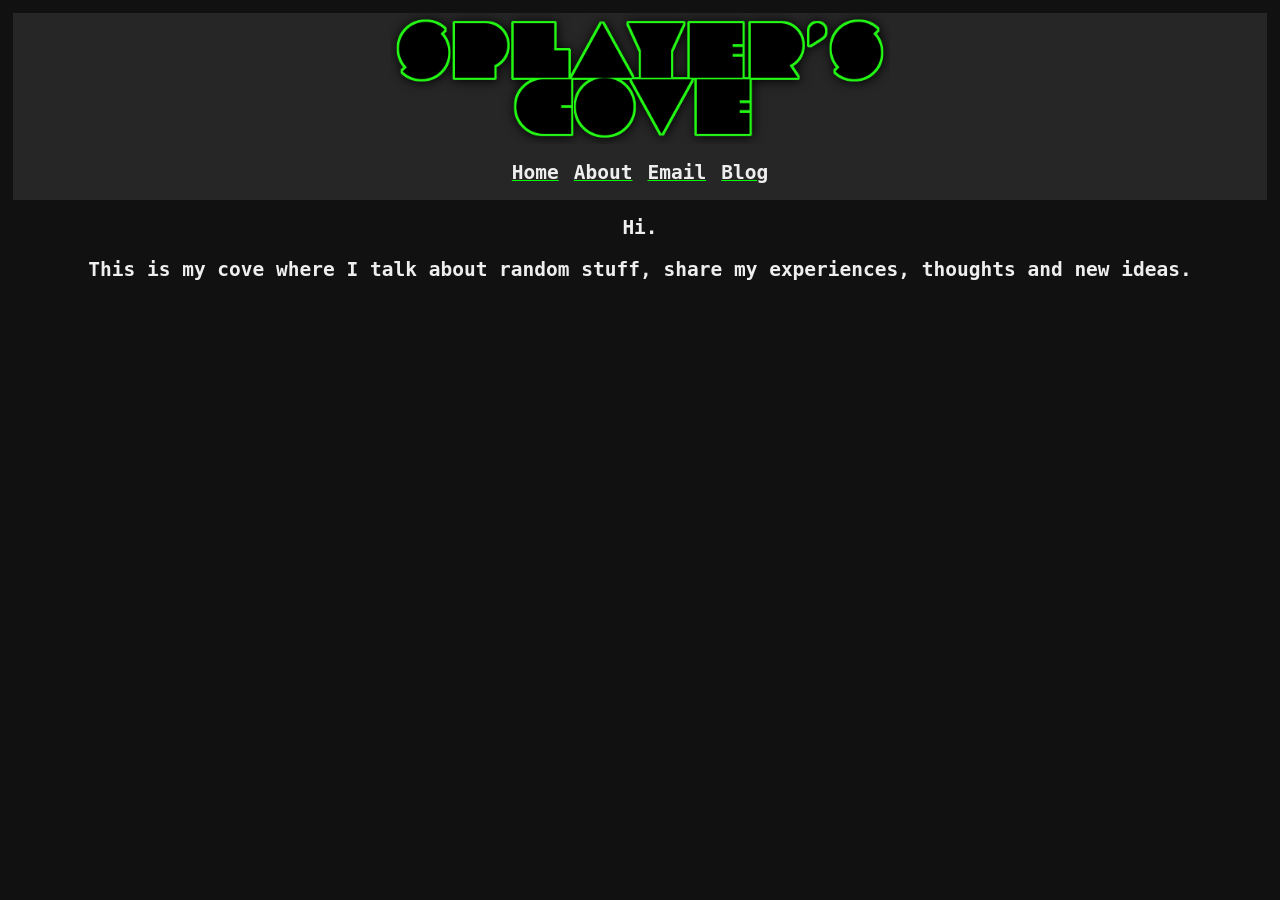
==== index.html @ c75c83ec "06/06/26 9-16-pm" ====
<!DOCTYPE html>
<html lang="en">

<head>
  <meta charset="UTF-8" name="viewport" content="width=device-width, initial-scale=1.0">
  <title>Splayer's Cove</title>
  <link rel="icon" type="image/png" href="/favicon.png">
  <style>
    body {
      background: #111;
      color: #eee;
      font-family: monospace;
      padding: 5px;
    }

    a {
      color: #00ff00
    }

    .header {
      background: #262626;
      display: flex;
      gap: 15px;
      justify-content: center;
    }

    .hover_heads {
      color: #eee;
      cursor: pointer;
    }

    .hover_heads:hover {
      color: #00ff00;
    }

    .sections {
      background: #262626;
      display: flex;
      gap: 15px;
      justify-content: center;
    }

    .custom-link {
      color: #00ff00;
    }
  </style>
</head>

<body>
  <div class="header" align="center">
    <img src="header.png" alt="Splayer's Cove Art" style="width: clamp(280px, 40%, 500px); height: auto;"">
    <!-- <h1 align="center" style="font-family: monospace; font-size: 2.5rem;">Splayer's Cove</h1> -->
  </div>
  <div class="sections">
    <a href="index.html">
      <h2 class="hover_heads">
        Home
      </h2>
    </a>
    <a href="about.html">
      <h2 class="hover_heads">
        About
      </h2>
    </a>
    <a href="&#109;&#97;&#105;&#108;&#116;&#111;&#58;&#109;&#121;&#110;&#97;&#109;&#101;&#115;&#112;&#108;&#97;&#121;&#101;&#114;&#64;&#103;&#109;&#97;&#105;&#108;&#46;&#99;&#111;&#109;&#10;">
      <h2 class="hover_heads">
        Email
      </h2>
    </a>
    <!-- <a href="https://discord.com/users/799248479586615316"> -->
      <!-- <h2 class="hover_heads"> -->
        <!-- Discord -->
      <!-- </h2> -->
    <!-- </a> -->
    <a href="blogs.html">
      <h2 class="hover_heads">
        Blog
      </h2>
    </a>
  </div>
  <div align="center">
    <h2>Hi.<h2>
        <p>This is my cove where I talk about random stuff, share my experiences, thoughts and new ideas.</p>
  </div>
</body>

</html>
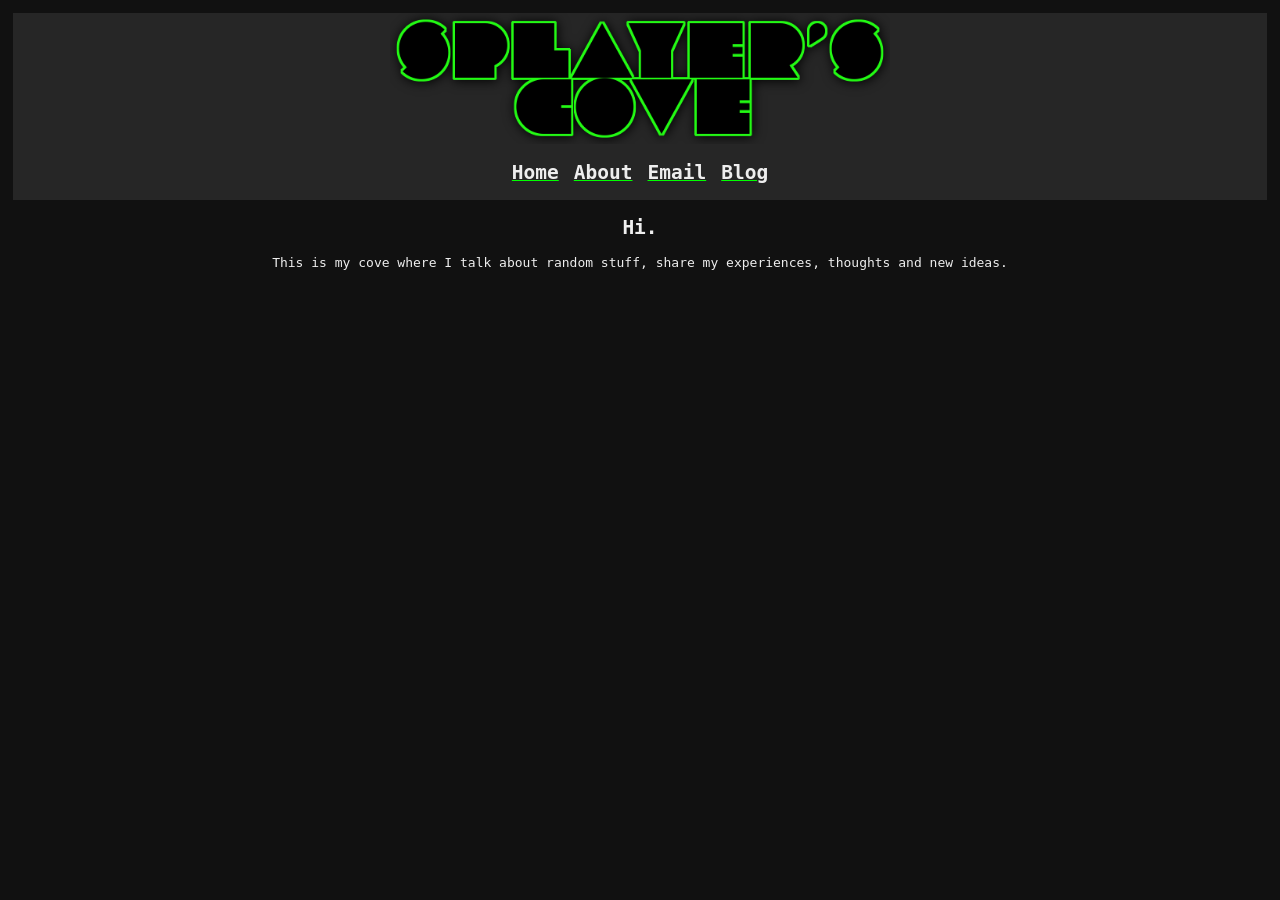
==== commit 873f1812: "07/06/26 10-25-PM" ====
--- a/index.html
+++ b/index.html
@@ -5,83 +5,22 @@
   <meta charset="UTF-8" name="viewport" content="width=device-width, initial-scale=1.0">
   <title>Splayer's Cove</title>
   <link rel="icon" type="image/png" href="/favicon.png">
-  <style>
-    body {
-      background: #111;
-      color: #eee;
-      font-family: monospace;
-      padding: 5px;
-    }
-
-    a {
-      color: #00ff00
-    }
-
-    .header {
-      background: #262626;
-      display: flex;
-      gap: 15px;
-      justify-content: center;
-    }
-
-    .hover_heads {
-      color: #eee;
-      cursor: pointer;
-    }
-
-    .hover_heads:hover {
-      color: #00ff00;
-    }
-
-    .sections {
-      background: #262626;
-      display: flex;
-      gap: 15px;
-      justify-content: center;
-    }
-
-    .custom-link {
-      color: #00ff00;
-    }
-  </style>
+  <link rel="stylesheet" href="style.css">
 </head>
 
 <body>
-  <div class="header" align="center">
-    <img src="header.png" alt="Splayer's Cove Art" style="width: clamp(280px, 40%, 500px); height: auto;"">
-    <!-- <h1 align="center" style="font-family: monospace; font-size: 2.5rem;">Splayer's Cove</h1> -->
-  </div>
-  <div class="sections">
-    <a href="index.html">
-      <h2 class="hover_heads">
-        Home
-      </h2>
-    </a>
-    <a href="about.html">
-      <h2 class="hover_heads">
-        About
-      </h2>
-    </a>
-    <a href="&#109;&#97;&#105;&#108;&#116;&#111;&#58;&#109;&#121;&#110;&#97;&#109;&#101;&#115;&#112;&#108;&#97;&#121;&#101;&#114;&#64;&#103;&#109;&#97;&#105;&#108;&#46;&#99;&#111;&#109;&#10;">
-      <h2 class="hover_heads">
-        Email
-      </h2>
-    </a>
-    <!-- <a href="https://discord.com/users/799248479586615316"> -->
-      <!-- <h2 class="hover_heads"> -->
-        <!-- Discord -->
-      <!-- </h2> -->
-    <!-- </a> -->
-    <a href="blogs.html">
-      <h2 class="hover_heads">
-        Blog
-      </h2>
-    </a>
-  </div>
+  <div id="header-placeholder"></div>
   <div align="center">
-    <h2>Hi.<h2>
+    <h2>Hi.</h2>
         <p>This is my cove where I talk about random stuff, share my experiences, thoughts and new ideas.</p>
   </div>
+  
+  <script>
+    fetch('header.html')
+      .then(response => response.text())
+      .then(data => {
+        document.getElementById('header-placeholder').innerHTML = data;
+      });
+  </script>
 </body>
-
 </html>
--- a/style.css
+++ b/style.css
@@ -0,0 +1,71 @@
+body {
+  background: #111;
+  color: #eee;
+  font-family: monospace;
+  padding: 5px;
+}
+
+a {
+  color: #00ff00
+}
+
+.header {
+  background: #262626;
+  display: flex;
+  gap: 15px;
+  justify-content: center;
+}
+
+.hover_heads {
+  color: #eee;
+  cursor: pointer;
+}
+
+.hover_heads:hover {
+  color: #00ff00;
+}
+
+.sections {
+  background: #262626;
+  display: flex;
+  gap: 15px;
+  justify-content: center;
+}
+
+.custom-link {
+  color: #00ff00;
+}
+
+.cropped-image {
+  width: clamp(280px, 20%, 400px);
+  height: 250px;
+  object-fit: cover;
+  object-position: center;
+  border: 4px solid #00ff00;
+  border-radius: 8px;
+}
+
+.bloglist {
+  background: #0d0d0d;
+  display: flex;
+  justify-content: center;
+}
+
+.list li::marker {
+  content: "⌾ ";
+  font-size: 1.5rem;
+  color: #00ff00;
+}
+
+pre {
+  background-color: #262626;
+  padding: 15px;
+  border-radius: 5px;
+  overflow-x: auto; 
+  white-space: pre; 
+}
+
+.main {
+  padding: 15px;
+  font-size: 1.0rem;
+}
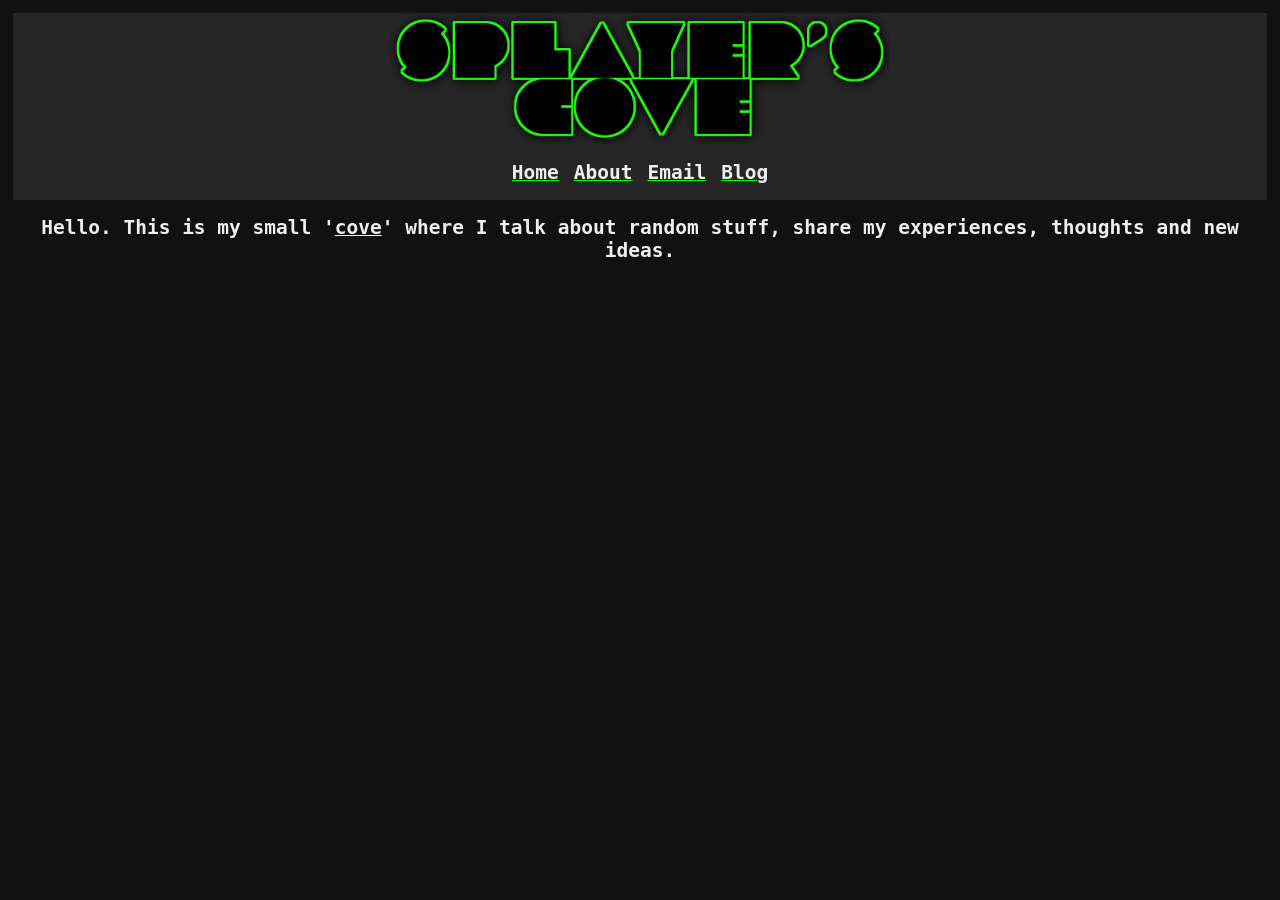
==== commit 6e5e9817: "11/06/26" ====
--- a/index.html
+++ b/index.html
@@ -11,10 +11,12 @@
 <body>
   <div id="header-placeholder"></div>
   <div align="center">
-    <h2>Hi.</h2>
-        <p>This is my cove where I talk about random stuff, share my experiences, thoughts and new ideas.</p>
+    <h2>Hello.
+      This is my small '<a href="https://en.wikipedia.org/wiki/Cove" class="hover_heads">cove</a>' where I talk about random stuff, share my experiences, thoughts and new ideas.</h2>
   </div>
-  
+<!--   <a href="https://voidlinux.org" target="_blank" rel="noopener noreferrer">
+    <img src="/void" width="88" height="31" alt="Void Linux">
+  </a> -->
   <script>
     fetch('header.html')
       .then(response => response.text())
--- a/style.css
+++ b/style.css
@@ -1,3 +1,5 @@
+::selection { background: #00FF00; color: #000; }
+
 body {
   background: #111;
   color: #eee;
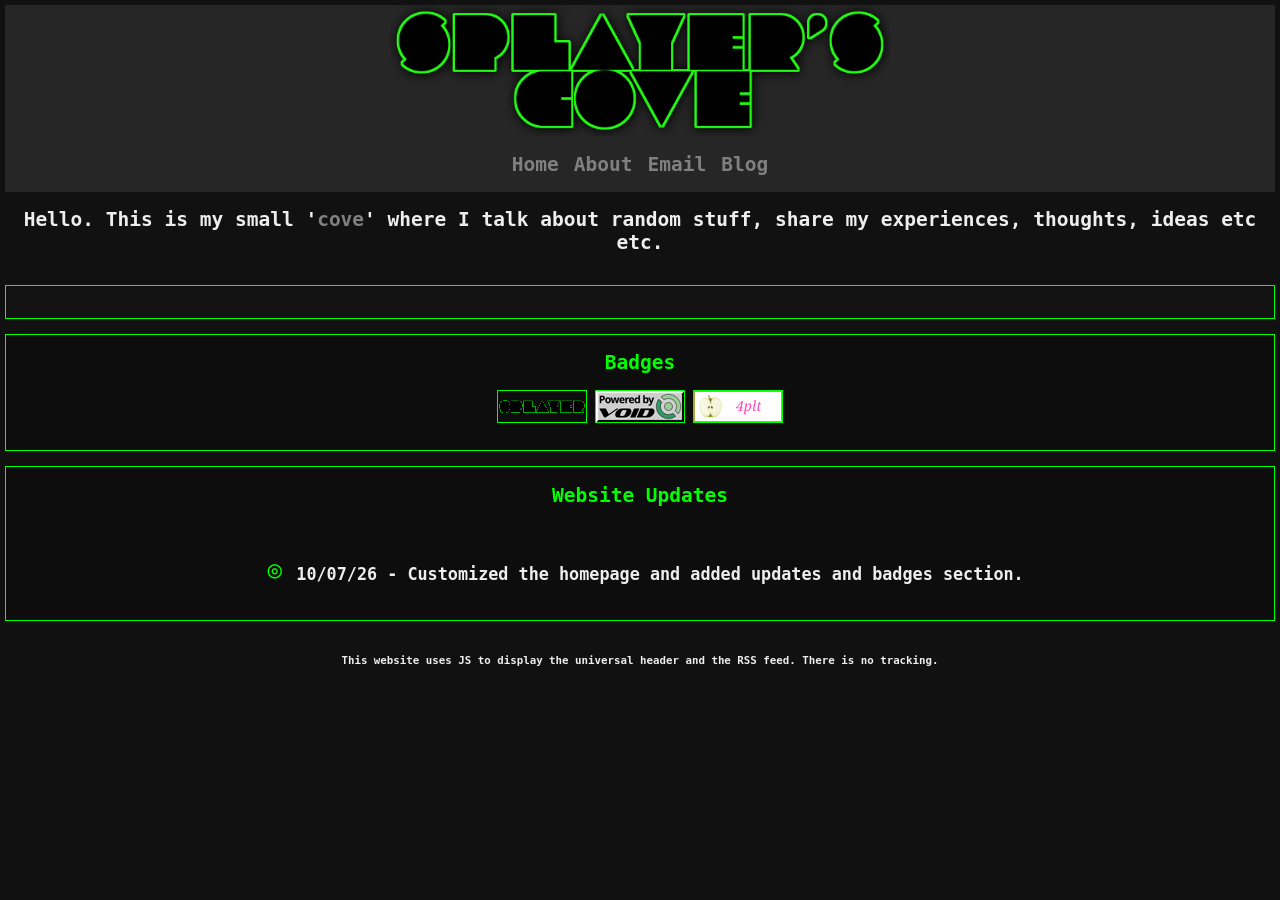
==== commit e721695c: "12/07/26 - made homepage better by adding more categories and made borders in various places. fixed " ====
--- a/index.html
+++ b/index.html
@@ -12,7 +12,39 @@
   <div id="header-placeholder"></div>
   <div align="center">
     <h2>Hello.
-      This is my small '<a href="https://en.wikipedia.org/wiki/Cove" class="hover_heads">cove</a>' where I talk about random stuff, share my experiences, thoughts and new ideas.</h2>
+      This is my small '<a href="https://en.wikipedia.org/wiki/Cove" class="hover_heads">cove</a>' where I talk about random stuff, share my experiences, thoughts, ideas etc etc.</h2><br>
+    <div class="cyberspace-container">
+        <script src="//rss.bloople.net/?url=https%3A%2F%2Fcyberspace.online%2Fsplayer%2Ffeed.xml&limit=10&showicon=true&type=js"></script>
+    </div><br>
+    <div class="bloglist" style="display: block; padding-bottom: 1.5rem;">
+       <h2 style="color: #00ff00;">Badges</h2>
+       <div class="badge-grid">
+         <a href="https://splayer.4plt.ch">
+               <img src="badge_20260710_2358.png" alt="Splayer's Cove" width="88" height="31" style="image-rendering: pixelated; border: 1px solid #00ff00;">
+         </a>
+         <a href="https://voidlinux.org">
+               <img src="void-button-anim.gif" alt="Void Linux" width="88" height="31" style="image-rendering: pixelated; border: 1px solid #00ff00;">
+         </a>
+         <a href="https://4plt.ch">
+               <img src="4plt.gif" alt="4pplet" width="88" height="31" style="image-rendering: pixelated; border: 1px solid #00ff00;">
+         </a>
+      </div>
+    </div><br>
+    <div class="bloglist" style="display: block;">
+       <h2 style="color: #00ff00;">Website Updates</h2>
+       <ul class="list" style="display: inline-flex;">
+          <li>
+          <h4 style="font-size: 1.05rem;">10/07/26 - Customized the homepage and added updates and badges section.
+          </h4>
+          </li>
+       </ul>
+    </div><br>
+    <h5>This website uses JS to display the universal header and the RSS feed. There is no tracking.</h5><br>
+    <noscript>
+        <div>
+          ⚠️ JavaScript is disabled. Please enable JavaScript to view the header and the RSS feed correctly.
+        </div>
+    </noscript>
   </div>
 <!--   <a href="https://voidlinux.org" target="_blank" rel="noopener noreferrer">
     <img src="/void" width="88" height="31" alt="Void Linux">
--- a/style.css
+++ b/style.css
@@ -1,14 +1,23 @@
 ::selection { background: #00FF00; color: #000; }
 
+html {
+  background-color: #111; 
+  height: 100%;
+}
+
 body {
+  margin: 0;
+  min-height: 100%;
   background: #111;
   color: #eee;
   font-family: monospace;
   padding: 5px;
+  box-sizing: border-box;
 }
 
 a {
-  color: #00ff00
+  color: #00ff00;
+  text-decoration: none;  
 }
 
 .header {
@@ -19,12 +28,14 @@
 }
 
 .hover_heads {
-  color: #eee;
+  color: #808080;
   cursor: pointer;
+  text-decoration: none;
 }
 
 .hover_heads:hover {
   color: #00ff00;
+  text-decoration: underline;
 }
 
 .sections {
@@ -51,8 +62,8 @@
   background: #0d0d0d;
   display: flex;
   justify-content: center;
+  border: 1px solid #00ff00;
 }
-
 .list li::marker {
   content: "⌾ ";
   font-size: 1.5rem;
@@ -64,10 +75,65 @@
   padding: 15px;
   border-radius: 5px;
   overflow-x: auto; 
-  white-space: pre; 
+  white-space: pre;
 }
 
 .main {
-  padding: 15px;
-  font-size: 1.0rem;
-}+  padding: 1rem;
+  padding-left: 5rem;
+  padding-right: 5rem;
+  font-size: 1rem;
+  border: 1px solid #0fff00;
+}
+
+.cyberspace-container {
+   line-height: 1.6;
+   color: #a0a0a0;
+   max-width: 100%;
+   margin: 0 auto;
+   border: 1px solid #00ff00;
+   padding: 1rem;
+   background-color: #121212;
+}
+.cyberspace-container  .feed-title a {
+   font-size: 1.1rem;
+   font-weight: bold;
+   color: #00ff00;
+   text-decoration: none;
+   letter-spacing: 1px;
+}
+.cyberspace-container .feed-item-title {
+   margin-top: 1.5rem;
+   margin-bottom: 0.25rem;
+   font-size: 1rem;
+   border-top: 1px dashed #7777;
+   padding-top: 1.1rem;
+}
+.cyberspace-container .feed-item-title a {
+   color: #ffff;
+   text-decoration: none;
+}
+.cyberspace-container .feed-item-title a:hover {
+   text-decoration: underline;
+   color: #00ff00;
+}
+.cyberspace-container .feed-item-desc {
+   margin: 0 0 1.5rem 0;
+   font-size: 0.9rem;
+   word-wrap: break-word;
+   border-bottom: 1px dashed #7777;
+   padding-bottom: 1.1rem;
+}
+/*.cyberspace-container .feed-item-desc:last-of-type {
+  border-bottom: none;
+  padding-bottom: 0;
+  margin-bottom: 0;
+}*/
+.cyberspace-container div[style*="text-align: end"] {
+  display: none !important;
+}
+/*.badge-grid a img {
+  pointer-events: none;
+  -webkit-touch-callout: none;
+  user-select: none;
+}*/
